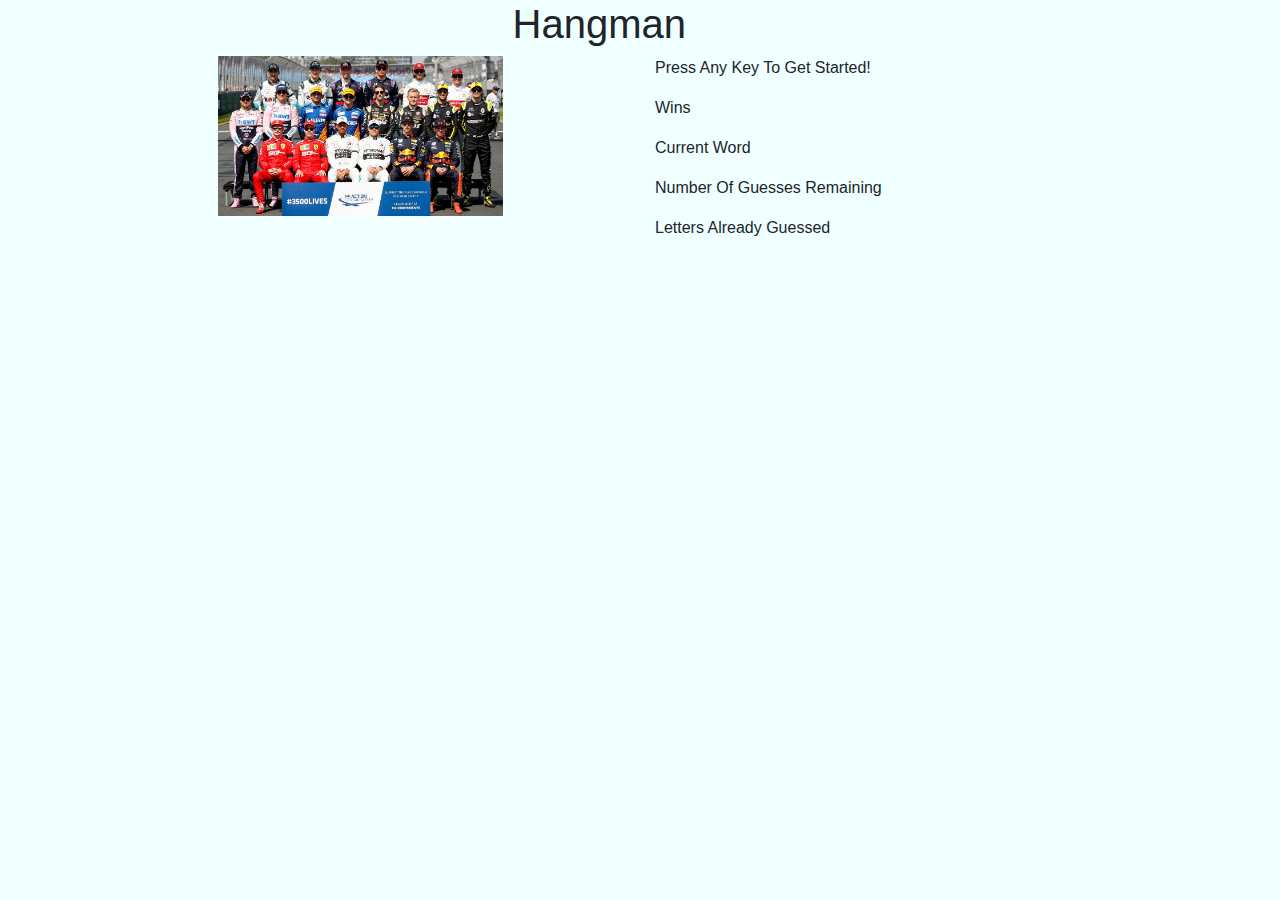
==== index.html @ 5eff13ff "updated the pages and folders" ====
<!doctype html>
<html lang="en">
  <head>
    <!-- Required meta tags -->
    <meta charset="utf-8">
    <meta name="viewport" content="width=device-width, initial-scale=1, shrink-to-fit=no">

    <!-- Bootstrap CSS -->
    <link rel="stylesheet" href="https://stackpath.bootstrapcdn.com/bootstrap/4.3.1/css/bootstrap.min.css" integrity="sha384-ggOyR0iXCbMQv3Xipma34MD+dH/1fQ784/j6cY/iJTQUOhcWr7x9JvoRxT2MZw1T" crossorigin="anonymous">

    <!-- CSS -->
    <link href="assets/css/style.css" type="text/css" rel="stylesheet">
    <style>
    
    </style>

    <!-- JavaScript -->
    <script src="https://ajax.googleapis.com/ajax/libs/jquery/3.4.1/jquery.min.js"></script>
    <script src="assets/javascript/game.js"></script>

    <title>Word Guessing Game</title>
  </head>
  <body>
    <section class="header">
        <div class="container">
            <div class="row justify-content-center">
                <dive class="col-3">
                    <h1>Hangman</h1>
                </dive>
            </div>
        </div>
    </section>
    <section class="content">
        <div class="row justify-content-center">
            <div class="col-4">
                <img src="assets/images/formula_1_2019_drivers.jpg" alt="formula 1 2019 drivers" class="img1"/>
            </div>
            <div class="col-4">
                <p>Press Any Key To Get Started!</p>
                <P>Wins</P>
                <div id="numWins"></div>
                <p>Current Word</p>
                <div id="wordToGuess"></div>
                <p>Number Of Guesses Remaining</p>
                <div id="livesRem"></div>
                <p>Letters Already Guessed</p>
                <div id="guessLetter"></div>
            </div>
        </div>
    </section>
    <!-- Optional JavaScript -->
    <script>
    


    </script>
    <!-- jQuery first, then Popper.js, then Bootstrap JS -->
    <script src="https://code.jquery.com/jquery-3.3.1.slim.min.js" integrity="sha384-q8i/X+965DzO0rT7abK41JStQIAqVgRVzpbzo5smXKp4YfRvH+8abtTE1Pi6jizo" crossorigin="anonymous"></script>
    <script src="https://cdnjs.cloudflare.com/ajax/libs/popper.js/1.14.7/umd/popper.min.js" integrity="sha384-UO2eT0CpHqdSJQ6hJty5KVphtPhzWj9WO1clHTMGa3JDZwrnQq4sF86dIHNDz0W1" crossorigin="anonymous"></script>
    <script src="https://stackpath.bootstrapcdn.com/bootstrap/4.3.1/js/bootstrap.min.js" integrity="sha384-JjSmVgyd0p3pXB1rRibZUAYoIIy6OrQ6VrjIEaFf/nJGzIxFDsf4x0xIM+B07jRM" crossorigin="anonymous"></script>
  </body>
</html>
---- assets/css/style.css ----
body {
    background-color: azure
}
.img1 {
    max-width: 70%;
}
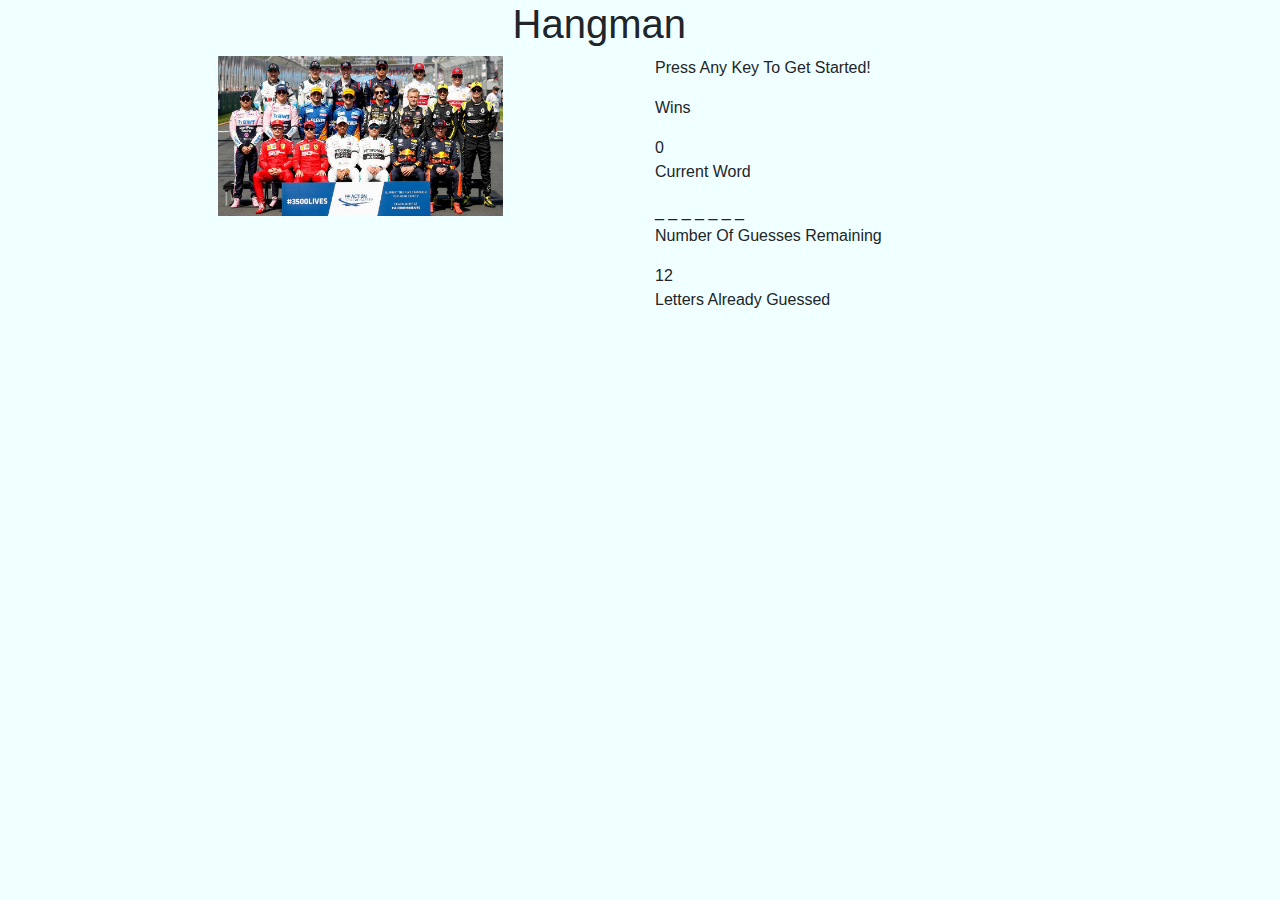
==== commit ff5b1ba1: "Update the .js document for better functionality" ====
--- a/index.html
+++ b/index.html
@@ -15,8 +15,7 @@
     </style>
 
     <!-- JavaScript -->
-    <script src="https://ajax.googleapis.com/ajax/libs/jquery/3.4.1/jquery.min.js"></script>
-    <script src="assets/javascript/game.js"></script>
+    
 
     <title>Word Guessing Game</title>
   </head>
@@ -48,12 +47,12 @@
             </div>
         </div>
     </section>
+    
     <!-- Optional JavaScript -->
-    <script>
     
+    <script src="https://ajax.googleapis.com/ajax/libs/jquery/3.4.1/jquery.min.js"></script>
+    <script src="assets/javascript/game.js"></script>
 
-
-    </script>
     <!-- jQuery first, then Popper.js, then Bootstrap JS -->
     <script src="https://code.jquery.com/jquery-3.3.1.slim.min.js" integrity="sha384-q8i/X+965DzO0rT7abK41JStQIAqVgRVzpbzo5smXKp4YfRvH+8abtTE1Pi6jizo" crossorigin="anonymous"></script>
     <script src="https://cdnjs.cloudflare.com/ajax/libs/popper.js/1.14.7/umd/popper.min.js" integrity="sha384-UO2eT0CpHqdSJQ6hJty5KVphtPhzWj9WO1clHTMGa3JDZwrnQq4sF86dIHNDz0W1" crossorigin="anonymous"></script>
